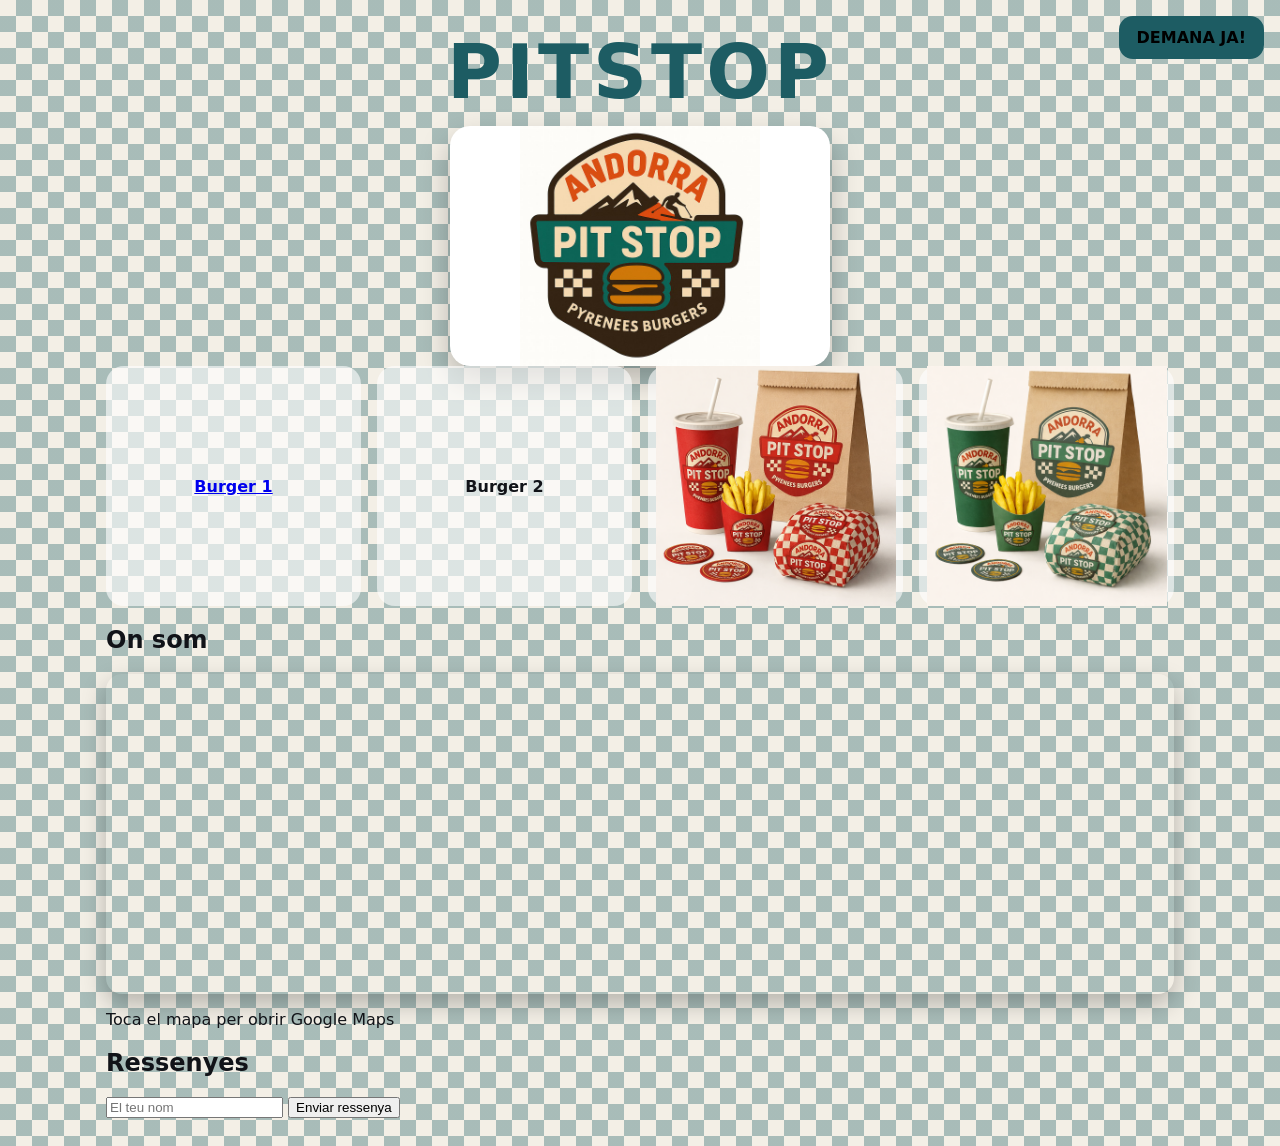
==== index.htm @ 10734a83 "Initial commit" ====
<!doctype html>
<html lang="ca">
<head>
  <meta charset="utf-8">
  <meta name="viewport" content="width=device-width, initial-scale=1">
  <title>PitStop</title>
  <link rel="stylesheet" href="styles.css">
</head>
<img src="eskiador.jpg" alt="Esquiador PitStop" class="ski-cross">

<body>
  <a href="comanda.html" class="order-btn">DEMANA JA!</a>

  <main class="wrap">
    <header class="top">
      <h1 class="title">PITSTOP</h1>

      <div class="billboard">
        <img id="billboardImg" src="logo.jpg" alt="PitStop">
      </div>
    </header>

    <section class="grid">
      <a class="card placeholder buy"
         href="https://wa.me/376000000?text=Hola%20PitStop%2C%20vull%201%20Burger%201%2E"
         target="_blank" rel="noopener">
        Burger 1
      </a>

      <div class="card placeholder">Burger 2</div>

      <div class="card placeholder menu-card">
        <img src="menu-smash.jpg" alt="Menú Smash" class="menu-img">
      </div>

      <div class="card placeholder menu-card">
        <img src="menu-normal.jpg" alt="Menú Normal" class="menu-img">
      </div>
    </section>

    <section class="location">
      <h2>On som</h2>
      <div class="map">
        <iframe
  src="https://www.google.com/maps/embed?pb=!1m18!1m12!1m3!1d3025.758367980422!2d1.635220140494224!3d42.58123352121971!2m3!1f0!2f0!3f0!3m2!1i1024!2i768!4f13.1!3m3!1m2!1s0x12af63008f0b2885%3A0xf65c1738ff2b8230!2sHotel%20Segle%20XX%20Andorra!5e1!3m2!1sca!2ses!4v1765742271451!5m2!1sca!2ses"
  allowfullscreen=""
  loading="lazy"
  referrerpolicy="no-referrer-when-downgrade"></iframe>

      </div>
      <p>Toca el mapa per obrir Google Maps</p>
    </section>

    <section class="reviews">
      <h2>Ressenyes</h2>
      <form class="review-form">
        <input type="text" placeholder="El teu nom" required>
        <button type="submit">Enviar ressenya</button>
      </form>
    </section>
  </main>

  <script src="slider.js"></script>
  <img src="eskiador.jpg" alt="Esquiador PitStop" class="ski-cross">
</body>
</html>
---- styles.css ----
:root{
  --cream:#f3efe6;
  --green:#1D5C63;
  --dark:#111318;
  --red:#d32f2f;
}

*{box-sizing:border-box}

body{
  margin:0;
  font-family:system-ui;
  color:var(--dark);
  background:
    linear-gradient(45deg,
      rgba(29,92,99,.35) 25%,
      transparent 25%,
      transparent 75%,
      rgba(29,92,99,.35) 75%,
      rgba(29,92,99,.35)
    ) 0 0/32px 32px,
    linear-gradient(45deg,
      rgba(29,92,99,.35) 25%,
      transparent 25%,
      transparent 75%,
      rgba(29,92,99,.35) 75%,
      rgba(29,92,99,.35)
    ) 16px 16px/32px 32px,
    var(--cream);
}

.wrap{max-width:1100px;margin:0 auto;padding:28px 16px}

.top{
  display:flex;
  flex-direction:column;
  align-items:center;
  gap:10px;
}

.title{
  margin:0;
  font-size:75px;
  font-weight:900;
  letter-spacing:4px;
  color:var(--green);
}

.billboard{
  width:min(380px,86vw);
  height:240px;
  border-radius:20px;
  background:white;
  display:flex;
  align-items:center;
  justify-content:center;
  box-shadow:0 14px 30px rgba(0,0,0,.25);
}

#billboardImg{
  width:100%;
  height:100%;
  object-fit:contain;
}

.grid{
  display:grid;
  grid-template-columns:repeat(4,1fr);
  gap:16px;
}

.card{
  height:240px;
  border-radius:18px;
  display:flex;
  align-items:center;
  justify-content:center;
  font-weight:800;
  background:rgba(255,255,255,.6);
}

.menu-img{
  width:100%;
  height:100%;
  object-fit:contain;
}

.order-btn{
  position:fixed;
  top:16px;
  right:16px;
  padding:12px 18px;
  background:var(--green);
  font-weight:900;
  border-radius:14px;
  text-decoration:none;
  color:black;
}

@media(max-width:520px){
  .grid{grid-template-columns:1fr}
  .title{font-size:48px}
}
.map{
  width:100%;
  height:320px;          /* AQUESTA ÉS LA CLAU */
  border-radius:16px;
  overflow:hidden;
  box-shadow:0 10px 24px rgba(0,0,0,.25);
}

.map iframe{
  width:100%;
  height:100%;
  border:0;
}

/* ESQUIADOR QUE CREUA LA PANTALLA */
.ski-cross{
  position:fixed;
  width:70px;                 /* petit, com volies */
  top:-80px;
  left:-80px;
  z-index:999;
  pointer-events:none;
  animation: skiCross 6s linear infinite;
}

/* moviment diagonal */
@keyframes skiCross{
  0%{
    transform: translate(0,0) rotate(-15deg);
    opacity:0;
  }
  10%{
    opacity:1;
  }
  100%{
    transform: translate(120vw,120vh) rotate(15deg);
    opacity:0;
  }
}

/* no en mòbil */
@media(max-width:768px){
  .ski-cross{ display:none; }
}

/* ESQUIADOR QUE CREUA LA PANTALLA (blindat) */
.ski-cross{
  position: fixed !important;
  width: 70px !important;
  height: auto !important;
  left: -90px !important;     /* comença fora pantalla */
  top: 15vh !important;       /* alçada d’inici */
  z-index: 9999 !important;
  pointer-events: none !important;
  display: block !important;
  animation: skiCross 6s linear infinite !important;
}

@keyframes skiCross{
  0%   { transform: translate(0,0) rotate(-15deg); opacity: 0; }
  10%  { opacity: 1; }
  100% { transform: translate(140vw, 110vh) rotate(15deg); opacity: 0; }
}
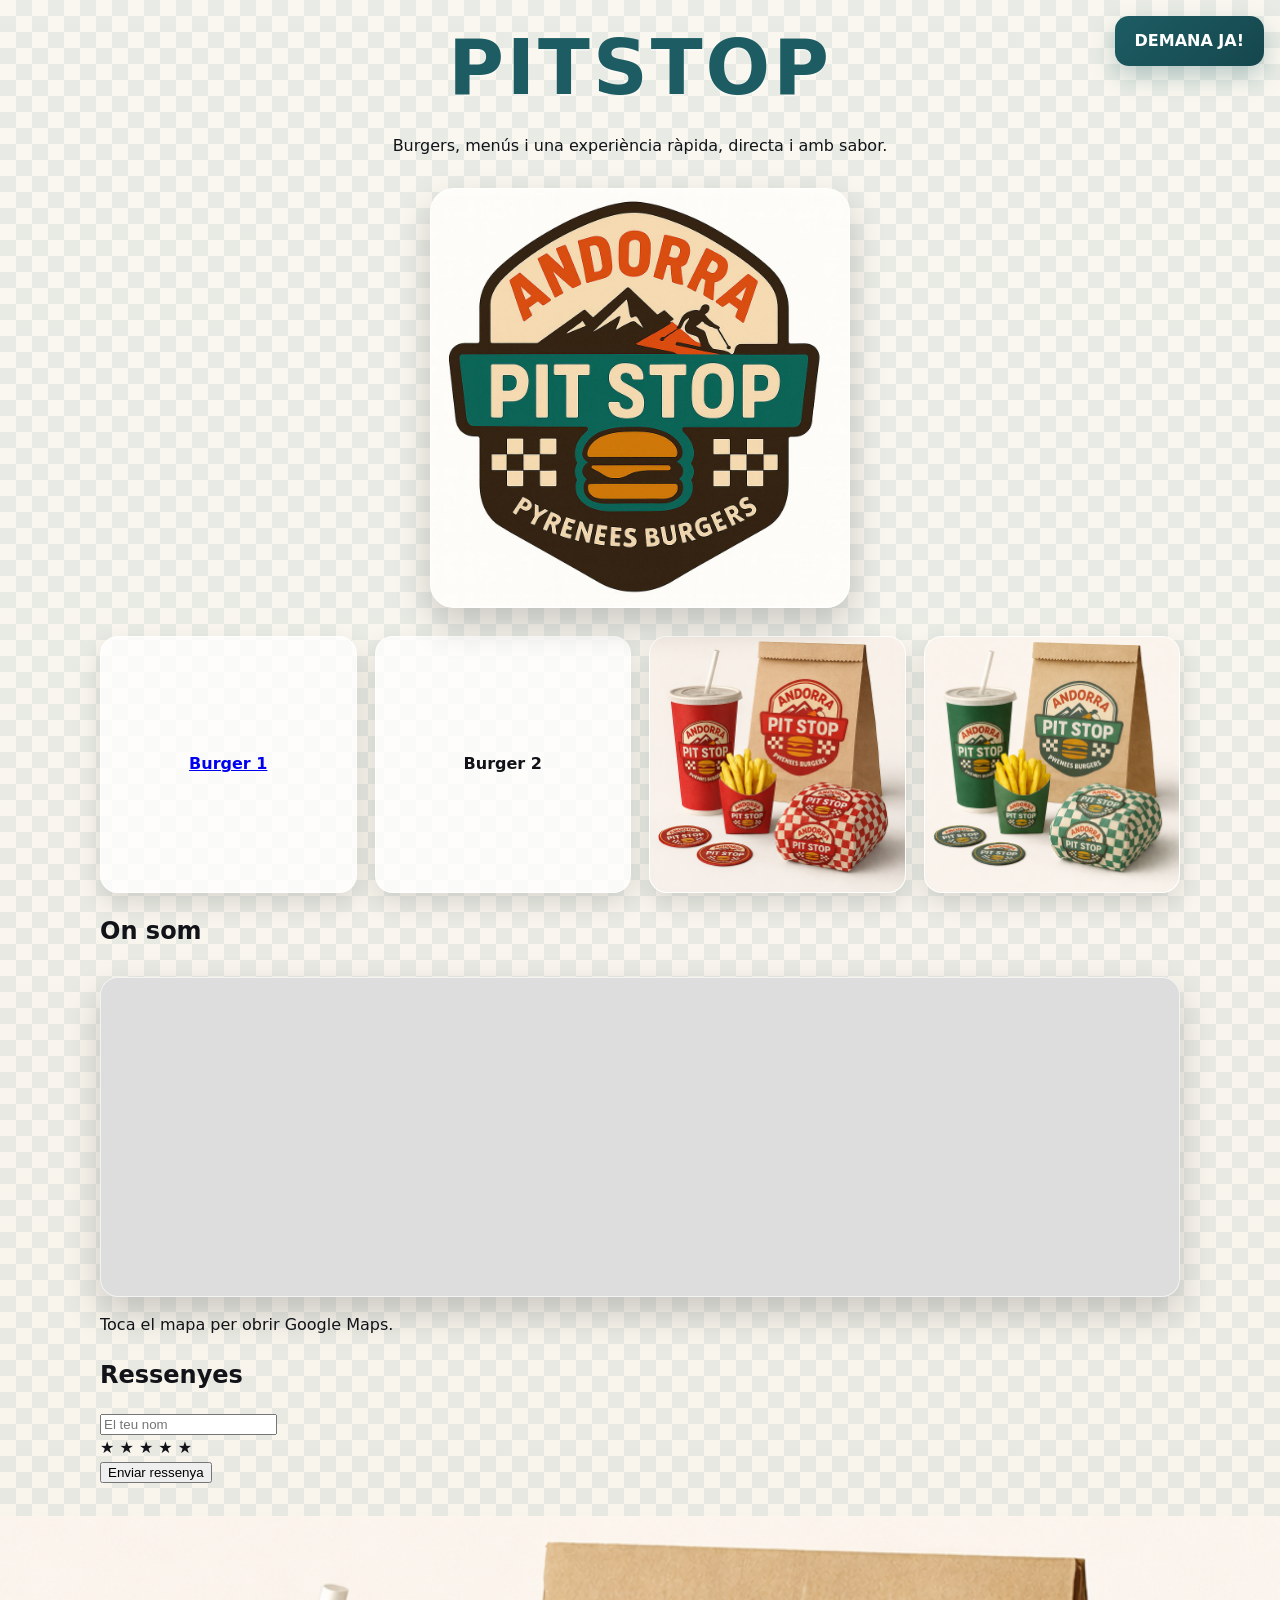
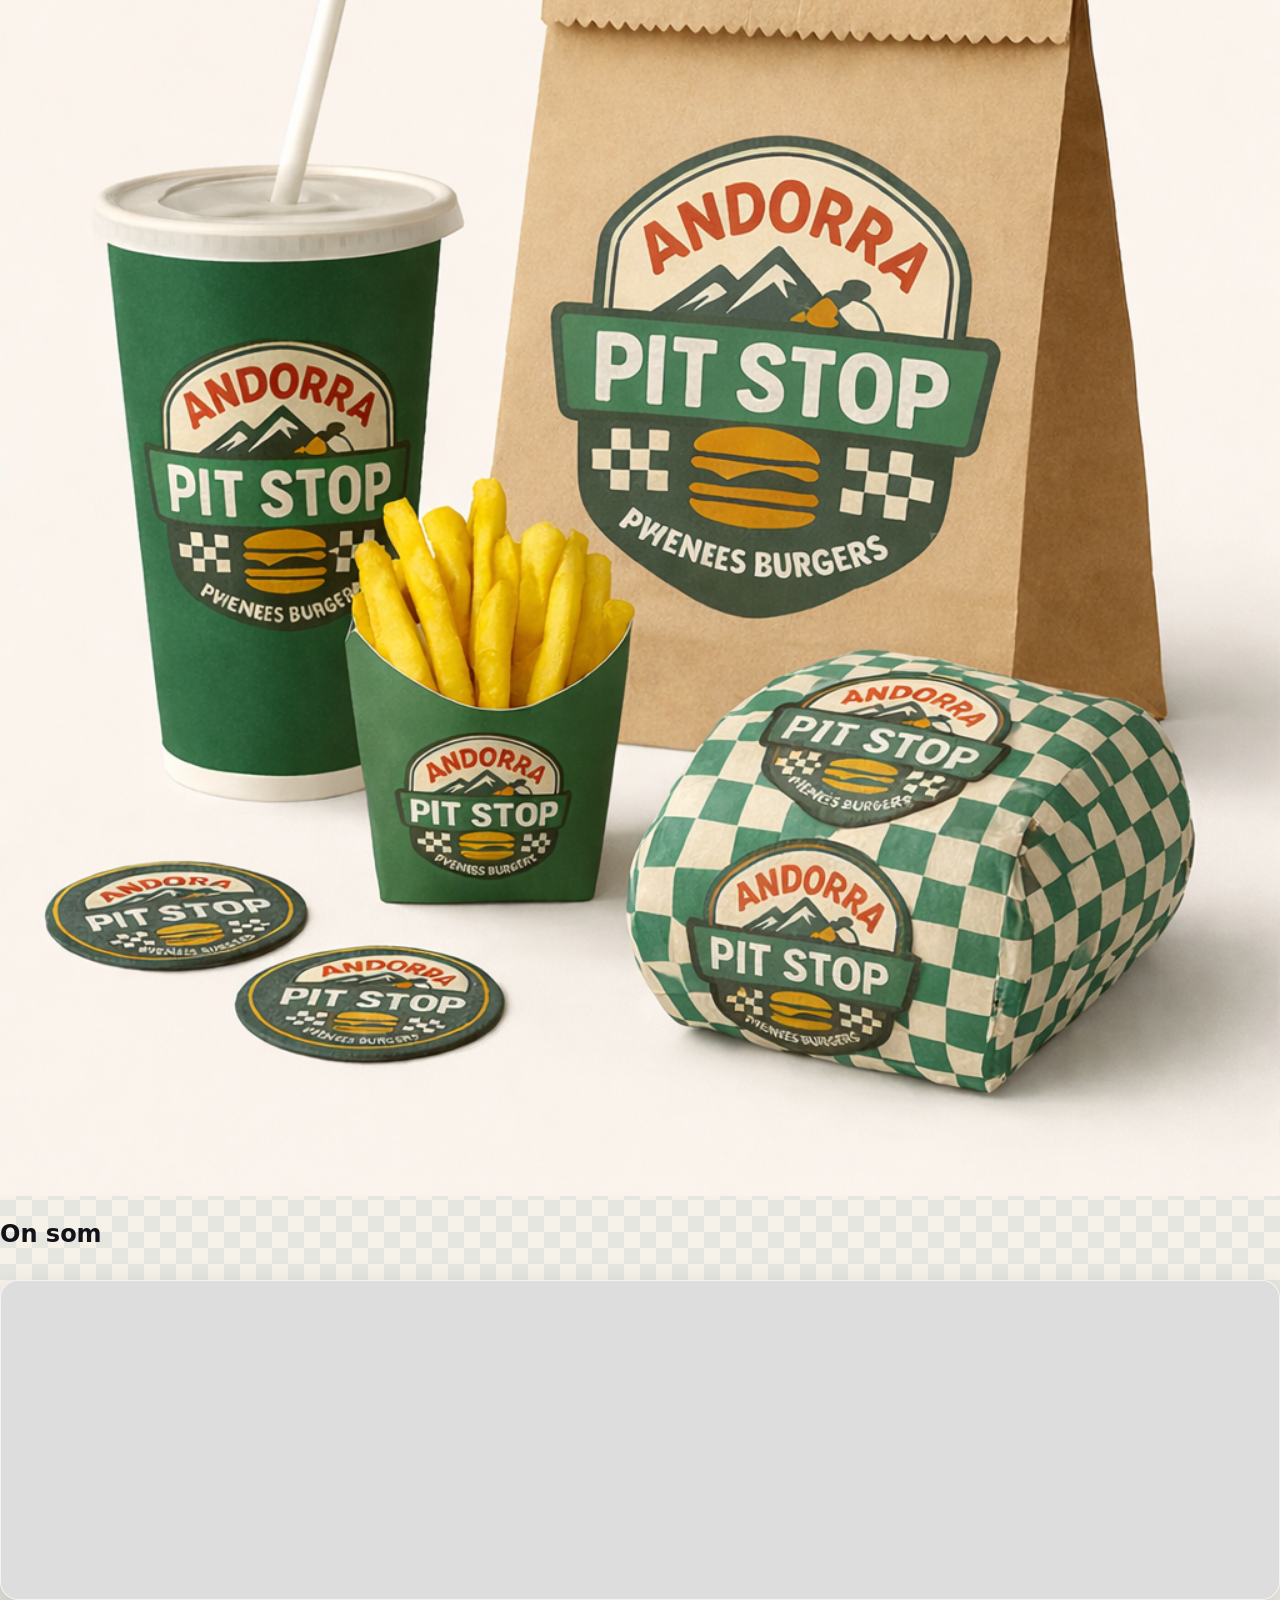
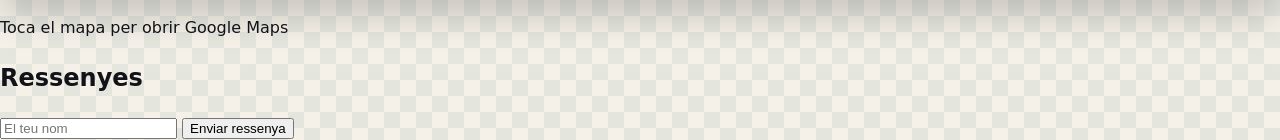
==== commit 18834357: "index.htm Updated title and added meta description for SEO. Enhanced accessibility features and impr" ====
--- a/index.htm
+++ b/index.htm
@@ -3,38 +3,97 @@
 <head>
   <meta charset="utf-8">
   <meta name="viewport" content="width=device-width, initial-scale=1">
-  <title>PitStop</title>
+  <title>PitStop | Burgers & Menús</title>
+  <meta name="description" content="PitStop: hamburgueses, menús i comandes ràpides. Descobreix el nostre espai i demana fàcilment.">
   <link rel="stylesheet" href="styles.css">
 </head>
-<img src="eskiador.jpg" alt="Esquiador PitStop" class="ski-cross">
 
 <body>
+  <img src="eskiador.jpg" alt="Esquiador PitStop" class="ski-cross">
+
   <a href="comanda.html" class="order-btn">DEMANA JA!</a>
 
   <main class="wrap">
     <header class="top">
       <h1 class="title">PITSTOP</h1>
+      <p class="subtitle">Burgers, menús i una experiència ràpida, directa i amb sabor.</p>
 
-      <div class="billboard">
-        <img id="billboardImg" src="logo.jpg" alt="PitStop">
+      <div class="billboard" aria-label="Galeria destacada de PitStop">
+        <img id="billboardImg" src="logo.jpg" alt="Imatge destacada de PitStop">
       </div>
     </header>
 
-    <section class="grid">
-      <a class="card placeholder buy"
-         href="https://wa.me/376000000?text=Hola%20PitStop%2C%20vull%201%20Burger%201%2E"
-         target="_blank" rel="noopener">
+    <section class="grid" aria-label="Productes destacats">
+      <a
+        class="card buy"
+        href="https://wa.me/376000000?text=Hola%20PitStop%2C%20vull%201%20Burger%201%2E"
+        target="_blank"
+        rel="noopener"
+        aria-label="Demanar Burger 1 per WhatsApp">
         Burger 1
       </a>
 
-      <div class="card placeholder">Burger 2</div>
+      <div class="card" aria-label="Burger 2">
+        Burger 2
+      </div>
 
-      <div class="card placeholder menu-card">
+      <div class="card menu-card" aria-label="Menú Smash">
         <img src="menu-smash.jpg" alt="Menú Smash" class="menu-img">
       </div>
 
-      <div class="card placeholder menu-card">
+      <div class="card menu-card" aria-label="Menú Normal">
         <img src="menu-normal.jpg" alt="Menú Normal" class="menu-img">
+      </div>
+    </section>
+
+    <section class="location" aria-labelledby="location-title">
+      <h2 id="location-title">On som</h2>
+
+      <div class="map">
+        <iframe
+          src="https://www.google.com/maps/embed?pb=!1m18!1m12!1m3!1d3025.758367980422!2d1.635220140494224!3d42.58123352121971!2m3!1f0!2f0!2f0!3f0!3m2!1i1024!2i768!4f13.1!3m3!1m2!1s0x12af63008f0b2885%3A0xf65c1738ff2b8230!2sHotel%20Segle%20XX%20Andorra!5e1!3m2!1sca!2ses!4v1765742271451!5m2!1sca!2ses"
+          allowfullscreen=""
+          loading="lazy"
+          referrerpolicy="no-referrer-when-downgrade"
+          title="Mapa de la ubicació de PitStop">
+        </iframe>
+      </div>
+
+      <p>Toca el mapa per obrir Google Maps.</p>
+    </section>
+
+    <section class="reviews" aria-labelledby="reviews-title">
+      <h2 id="reviews-title">Ressenyes</h2>
+
+      <form id="reviewForm" class="review-form">
+        <input
+          type="text"
+          id="name"
+          name="name"
+          placeholder="El teu nom"
+          required
+        >
+
+        <div class="stars" aria-label="Valoració">
+          <span data-value="1" role="button" tabindex="0">★</span>
+          <span data-value="2" role="button" tabindex="0">★</span>
+          <span data-value="3" role="button" tabindex="0">★</span>
+          <span data-value="4" role="button" tabindex="0">★</span>
+          <span data-value="5" role="button" tabindex="0">★</span>
+        </div>
+
+        <input type="hidden" id="rating" name="rating" value="0">
+
+        <button type="submit">Enviar ressenya</button>
+      </form>
+
+      <div id="reviewsList" class="reviews-list" aria-live="polite"></div>
+    </section>
+  </main>
+
+  <script src="slider.js"></script>
+</body>
+</html>        <img src="menu-normal.jpg" alt="Menú Normal" class="menu-img">
       </div>
     </section>
 
--- a/styles.css
+++ b/styles.css
@@ -1,168 +1,268 @@
 :root{
-  --cream:#f3efe6;
-  --green:#1D5C63;
-  --dark:#111318;
-  --red:#d32f2f;
-}
-
-*{box-sizing:border-box}
+  --cream: #f5f1e8;
+  --green: #1d5c63;
+  --green-dark: #15474d;
+  --dark: #111318;
+  --red: #d32f2f;
+  --white: #ffffff;
+  --shadow-soft: 0 10px 24px rgba(0,0,0,.12);
+  --shadow-medium: 0 16px 36px rgba(0,0,0,.18);
+  --radius: 18px;
+  --radius-lg: 24px;
+  --transition: 0.28s ease;
+}
+
+*{
+  box-sizing: border-box;
+}
+
+html{
+  scroll-behavior: smooth;
+}
 
 body{
-  margin:0;
-  font-family:system-ui;
-  color:var(--dark);
+  margin: 0;
+  font-family: system-ui, -apple-system, BlinkMacSystemFont, "Segoe UI", sans-serif;
+  color: var(--dark);
   background:
     linear-gradient(45deg,
-      rgba(29,92,99,.35) 25%,
+      rgba(29,92,99,.08) 25%,
       transparent 25%,
       transparent 75%,
-      rgba(29,92,99,.35) 75%,
-      rgba(29,92,99,.35)
-    ) 0 0/32px 32px,
+      rgba(29,92,99,.08) 75%,
+      rgba(29,92,99,.08)
+    ) 0 0 / 32px 32px,
     linear-gradient(45deg,
-      rgba(29,92,99,.35) 25%,
+      rgba(29,92,99,.08) 25%,
       transparent 25%,
       transparent 75%,
-      rgba(29,92,99,.35) 75%,
-      rgba(29,92,99,.35)
-    ) 16px 16px/32px 32px,
-    var(--cream);
-}
-
-.wrap{max-width:1100px;margin:0 auto;padding:28px 16px}
-
+      rgba(29,92,99,.08) 75%,
+      rgba(29,92,99,.08)
+    ) 16px 16px / 32px 32px,
+    linear-gradient(180deg, #faf7f0 0%, var(--cream) 100%);
+  line-height: 1.5;
+}
+
+/* CONTENIDOR GENERAL */
+.wrap{
+  max-width: 1120px;
+  margin: 0 auto;
+  padding: 32px 20px;
+}
+
+/* HEADER / HERO */
 .top{
-  display:flex;
-  flex-direction:column;
-  align-items:center;
-  gap:10px;
+  display: flex;
+  flex-direction: column;
+  align-items: center;
+  gap: 14px;
+  text-align: center;
+  margin-bottom: 28px;
 }
 
 .title{
-  margin:0;
-  font-size:75px;
-  font-weight:900;
-  letter-spacing:4px;
-  color:var(--green);
-}
-
+  margin: 0;
+  font-size: clamp(40px, 7vw, 76px);
+  font-weight: 900;
+  letter-spacing: 3px;
+  color: var(--green);
+  line-height: 0.95;
+  text-transform: uppercase;
+  text-shadow: 0 2px 0 rgba(255,255,255,.35);
+}
+
+/* IMATGE PRINCIPAL */
 .billboard{
-  width:min(380px,86vw);
-  height:240px;
-  border-radius:20px;
-  background:white;
-  display:flex;
-  align-items:center;
-  justify-content:center;
-  box-shadow:0 14px 30px rgba(0,0,0,.25);
+  width: min(420px, 88vw);
+  min-height: 250px;
+  border-radius: var(--radius-lg);
+  background: rgba(255,255,255,.88);
+  backdrop-filter: blur(6px);
+  -webkit-backdrop-filter: blur(6px);
+  display: flex;
+  align-items: center;
+  justify-content: center;
+  box-shadow: var(--shadow-medium);
+  border: 1px solid rgba(255,255,255,.65);
+  overflow: hidden;
+  transition: transform var(--transition), box-shadow var(--transition);
+}
+
+.billboard:hover{
+  transform: translateY(-4px);
+  box-shadow: 0 20px 44px rgba(0,0,0,.20);
 }
 
 #billboardImg{
-  width:100%;
-  height:100%;
-  object-fit:contain;
-}
-
+  width: 100%;
+  height: 100%;
+  object-fit: contain;
+  display: block;
+}
+
+/* GRAELLA */
 .grid{
-  display:grid;
-  grid-template-columns:repeat(4,1fr);
-  gap:16px;
-}
-
+  display: grid;
+  grid-template-columns: repeat(4, 1fr);
+  gap: 18px;
+  margin-top: 28px;
+}
+
+/* TARGETES */
 .card{
-  height:240px;
-  border-radius:18px;
-  display:flex;
-  align-items:center;
-  justify-content:center;
-  font-weight:800;
-  background:rgba(255,255,255,.6);
+  min-height: 240px;
+  border-radius: var(--radius);
+  display: flex;
+  align-items: center;
+  justify-content: center;
+  font-weight: 800;
+  background: rgba(255,255,255,.78);
+  border: 1px solid rgba(255,255,255,.7);
+  box-shadow: var(--shadow-soft);
+  overflow: hidden;
+  transition:
+    transform var(--transition),
+    box-shadow var(--transition),
+    background var(--transition);
+}
+
+.card:hover{
+  transform: translateY(-6px);
+  box-shadow: 0 18px 34px rgba(0,0,0,.16);
+  background: rgba(255,255,255,.92);
 }
 
 .menu-img{
-  width:100%;
-  height:100%;
-  object-fit:contain;
-}
-
+  width: 100%;
+  height: 100%;
+  object-fit: contain;
+  display: block;
+}
+
+/* BOTÓ FIX */
 .order-btn{
-  position:fixed;
-  top:16px;
-  right:16px;
-  padding:12px 18px;
-  background:var(--green);
-  font-weight:900;
-  border-radius:14px;
-  text-decoration:none;
-  color:black;
-}
-
-@media(max-width:520px){
-  .grid{grid-template-columns:1fr}
-  .title{font-size:48px}
-}
+  position: fixed;
+  top: 16px;
+  right: 16px;
+  z-index: 1000;
+  padding: 13px 20px;
+  background: linear-gradient(135deg, var(--green) 0%, var(--green-dark) 100%);
+  color: var(--white);
+  font-weight: 800;
+  border-radius: 14px;
+  text-decoration: none;
+  box-shadow: 0 10px 24px rgba(29,92,99,.28);
+  transition:
+    transform var(--transition),
+    box-shadow var(--transition),
+    filter var(--transition);
+}
+
+.order-btn:hover{
+  transform: translateY(-2px) scale(1.02);
+  box-shadow: 0 14px 30px rgba(29,92,99,.34);
+  filter: brightness(1.04);
+}
+
+.order-btn:active{
+  transform: translateY(0) scale(.99);
+}
+
+/* MAPA */
 .map{
-  width:100%;
-  height:320px;          /* AQUESTA ÉS LA CLAU */
-  border-radius:16px;
-  overflow:hidden;
-  box-shadow:0 10px 24px rgba(0,0,0,.25);
+  width: 100%;
+  height: 320px;
+  margin-top: 28px;
+  border-radius: var(--radius);
+  overflow: hidden;
+  box-shadow: var(--shadow-medium);
+  border: 1px solid rgba(255,255,255,.65);
+  background: #ddd;
 }
 
 .map iframe{
-  width:100%;
-  height:100%;
-  border:0;
-}
-
-/* ESQUIADOR QUE CREUA LA PANTALLA */
+  width: 100%;
+  height: 100%;
+  border: 0;
+  display: block;
+}
+
+/* ESQUIADOR */
 .ski-cross{
-  position:fixed;
-  width:70px;                 /* petit, com volies */
-  top:-80px;
-  left:-80px;
-  z-index:999;
-  pointer-events:none;
+  position: fixed;
+  width: 70px;
+  height: auto;
+  left: -90px;
+  top: 15vh;
+  z-index: 9999;
+  pointer-events: none;
   animation: skiCross 6s linear infinite;
-}
-
-/* moviment diagonal */
+  opacity: 0;
+  will-change: transform, opacity;
+}
+
 @keyframes skiCross{
   0%{
-    transform: translate(0,0) rotate(-15deg);
-    opacity:0;
+    transform: translate(0, 0) rotate(-15deg);
+    opacity: 0;
   }
   10%{
-    opacity:1;
+    opacity: 1;
   }
   100%{
-    transform: translate(120vw,120vh) rotate(15deg);
-    opacity:0;
-  }
-}
-
-/* no en mòbil */
-@media(max-width:768px){
-  .ski-cross{ display:none; }
-}
-
-/* ESQUIADOR QUE CREUA LA PANTALLA (blindat) */
-.ski-cross{
-  position: fixed !important;
-  width: 70px !important;
-  height: auto !important;
-  left: -90px !important;     /* comença fora pantalla */
-  top: 15vh !important;       /* alçada d’inici */
-  z-index: 9999 !important;
-  pointer-events: none !important;
-  display: block !important;
-  animation: skiCross 6s linear infinite !important;
-}
-
-@keyframes skiCross{
-  0%   { transform: translate(0,0) rotate(-15deg); opacity: 0; }
-  10%  { opacity: 1; }
-  100% { transform: translate(140vw, 110vh) rotate(15deg); opacity: 0; }
-}
-
-
+    transform: translate(140vw, 110vh) rotate(15deg);
+    opacity: 0;
+  }
+}
+
+/* RESPONSIVE */
+@media (max-width: 992px){
+  .grid{
+    grid-template-columns: repeat(2, 1fr);
+  }
+
+  .card{
+    min-height: 220px;
+  }
+}
+
+@media (max-width: 768px){
+  .wrap{
+    padding: 24px 16px;
+  }
+
+  .ski-cross{
+    display: none;
+  }
+
+  .map{
+    height: 280px;
+  }
+}
+
+@media (max-width: 520px){
+  .grid{
+    grid-template-columns: 1fr;
+  }
+
+  .title{
+    letter-spacing: 1.5px;
+  }
+
+  .billboard{
+    min-height: 220px;
+    border-radius: 20px;
+  }
+
+  .card{
+    min-height: 200px;
+  }
+
+  .order-btn{
+    top: auto;
+    right: 14px;
+    bottom: 14px;
+    padding: 12px 18px;
+    border-radius: 999px;
+  }
+}
